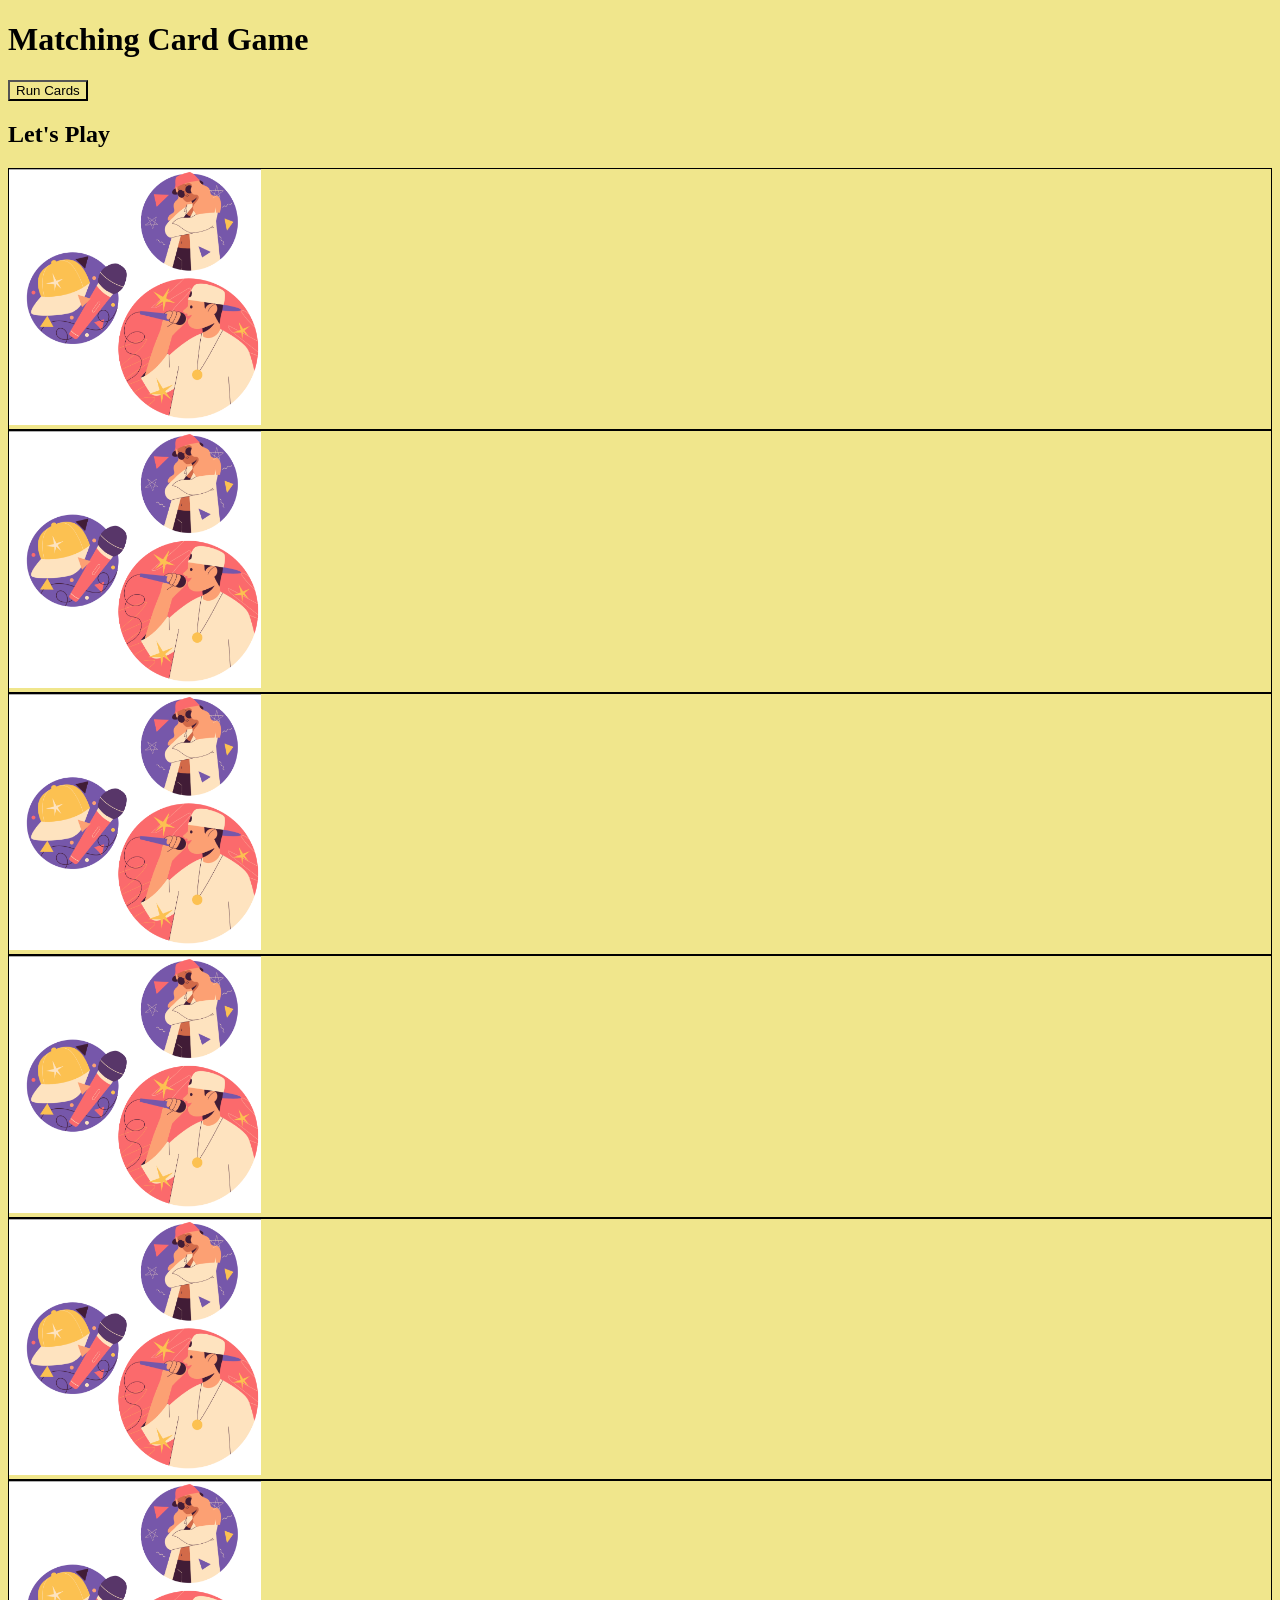
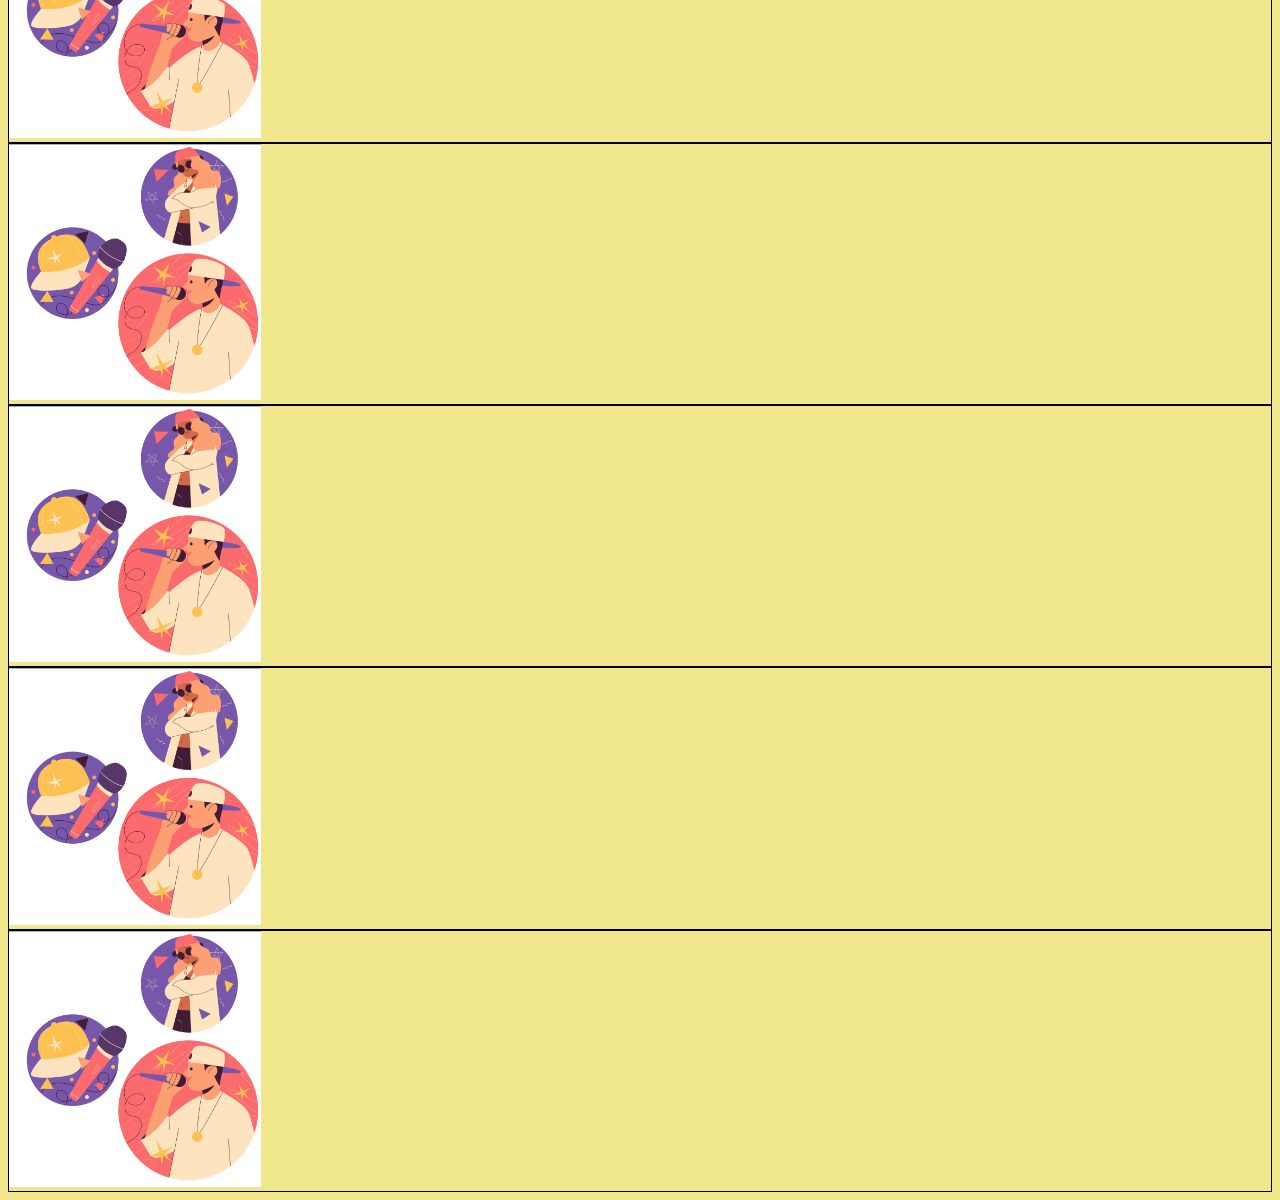
==== index.html @ 6b87b349 "first commit" ====
<!DOCTYPE html>
<html lang="en">

<head>
    <meta charset="utf-8">
    <meta name="description" content="Application that takes user through a matching card game">
    <meta name="viewport" content="width=device-width, initial-scale=1.0">
    <meta name="keywords" content="one, two, three">
    <title>Matching Cards Game</title>
    <link rel="stylesheet" href="css/style.css">
</head>

    <body>
        <h1>Matching Card Game</h1>
        <button id="gamerun">Run Cards</button>
        <h2>Let's Play</h2>

    <section class="cards">
     <!-- 
        Make a grid of images where onLoad there are 10 cards showing outer image
        
      -->

      <div id="cardone" data-src="img/Mic.jpg"> <img src="img/Rapper Vector Img.png"> </div>
      <div id="cardtwo" data-src="img/Breakdancing"> <img src="img/Rapper Vector Img.png"> </div>
      <div id="cardthree" data-src="img/Teacher.jpg"> <img src="img/Rapper Vector Img.png"> </div>
      <div id="cardfour" data-src="img/DJ.jpg"> <img src="img/Rapper Vector Img.png"> </div>
      <div id="cardfive" data-src="img/Mic.jpg"> <img src="img/Rapper Vector Img.png"> </div>
      <div id="cardsix" data-src="img/Breakdancing"> <img src="img/Rapper Vector Img.png"> </div>
      <div id="cardseven" data-src="img/Teacher.jpg"> <img src="img/Rapper Vector Img.png"> </div>
      <div id="cardeight" data-src="img/HipHopGraf.jpg"> <img src="img/Rapper Vector Img.png"> </div>
      <div id="cardnine" data-src="img/HipHopGraf.jpg"> <img src="img/Rapper Vector Img.png"> </div>
      <div id="cardten" data-src="img/DJ.jpg"> <img src="img/Rapper Vector Img.png"> </div>
    </section>
    

        <script type="text/javascript" src="js/main.js"></script>
    </body>

</html>
---- css/style.css ----
*{
    box-sizing: border-box;
    background-color: khaki;
}

.outercard{
    display: flex;
    flex-direction: row;
}

/* .cards{
    display: flex;
    flex-direction: row;
    flex-wrap: wrap;
} */

.cards div{
    border: 1px solid black;
}
img{
    width: 20%;
}
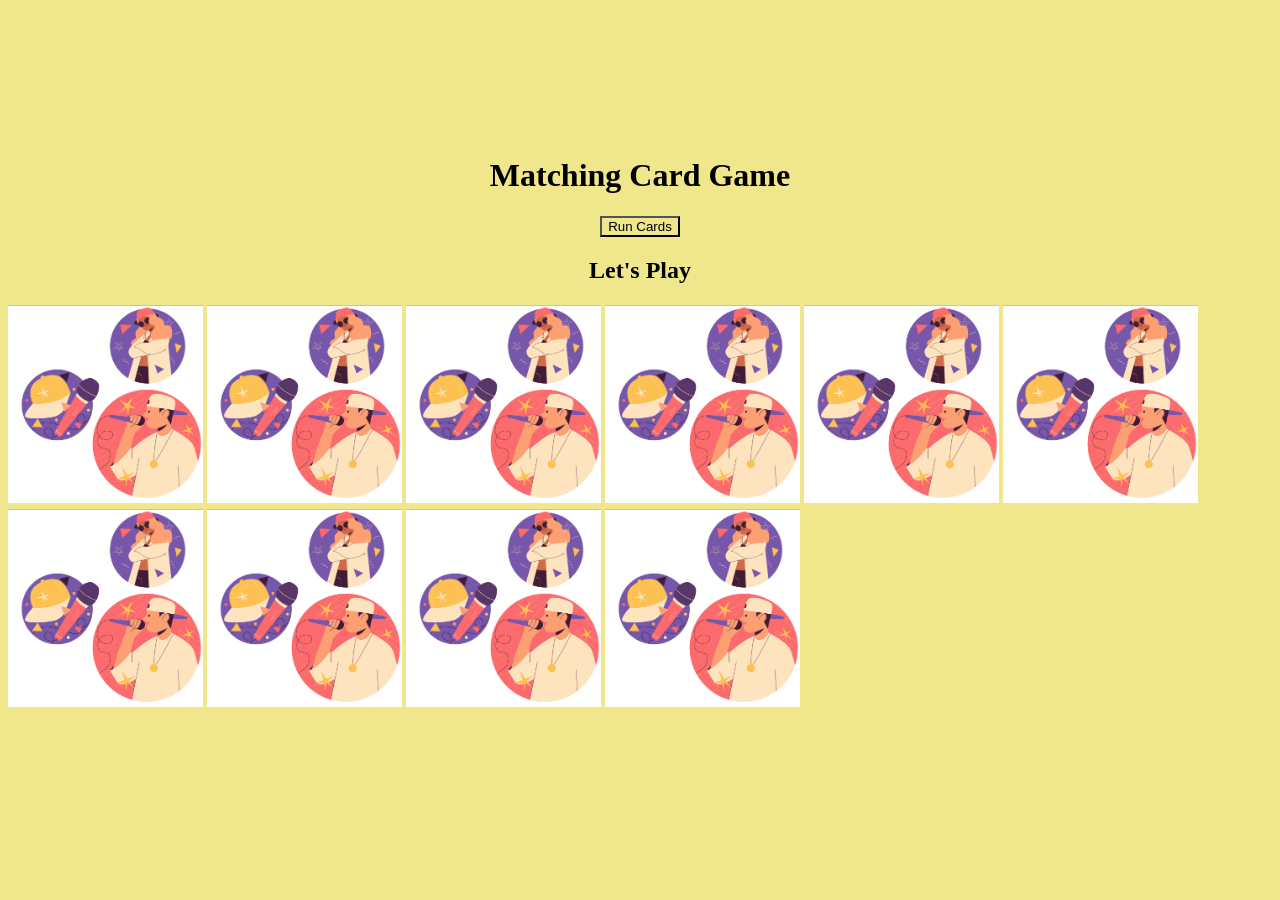
==== commit 6d397dfb: "styling edits" ====
--- a/index.html
+++ b/index.html
@@ -11,10 +11,11 @@
 </head>
 
     <body>
+    <div class="topContent">    
         <h1>Matching Card Game</h1>
         <button id="gamerun">Run Cards</button>
         <h2>Let's Play</h2>
-
+    </div>
     <section class="cards">
      <!-- 
         Make a grid of images where onLoad there are 10 cards showing outer image
--- a/css/style.css
+++ b/css/style.css
@@ -3,8 +3,24 @@
     background-color: khaki;
 }
 
+body{
+    padding-top: 10%;
+}
+
+h1, h2 {
+text-align: center;
+}
+
+#gamerun{
+text-align: center;
+}
+
+.topContent {
+    text-align: center;
+}
+
 .outercard{
-    display: flex;
+  
     flex-direction: row;
 }
 
@@ -15,8 +31,20 @@
 } */
 
 .cards div{
-    border: 1px solid black;
+    /* border: 1px solid black; */
+    display: inline-flex;
+    flex-direction: row;
+    justify-content: center;
+    margin: none;
+    padding: 0;
+    width: 195px;
+    height: 200px;
 }
 img{
-    width: 20%;
+    display: flex;
+    flex-direction: row;
+    overflow: scroll;
+    width: 100%;
+    object-fit:contain;
+    /* height: 120%; */
 }
